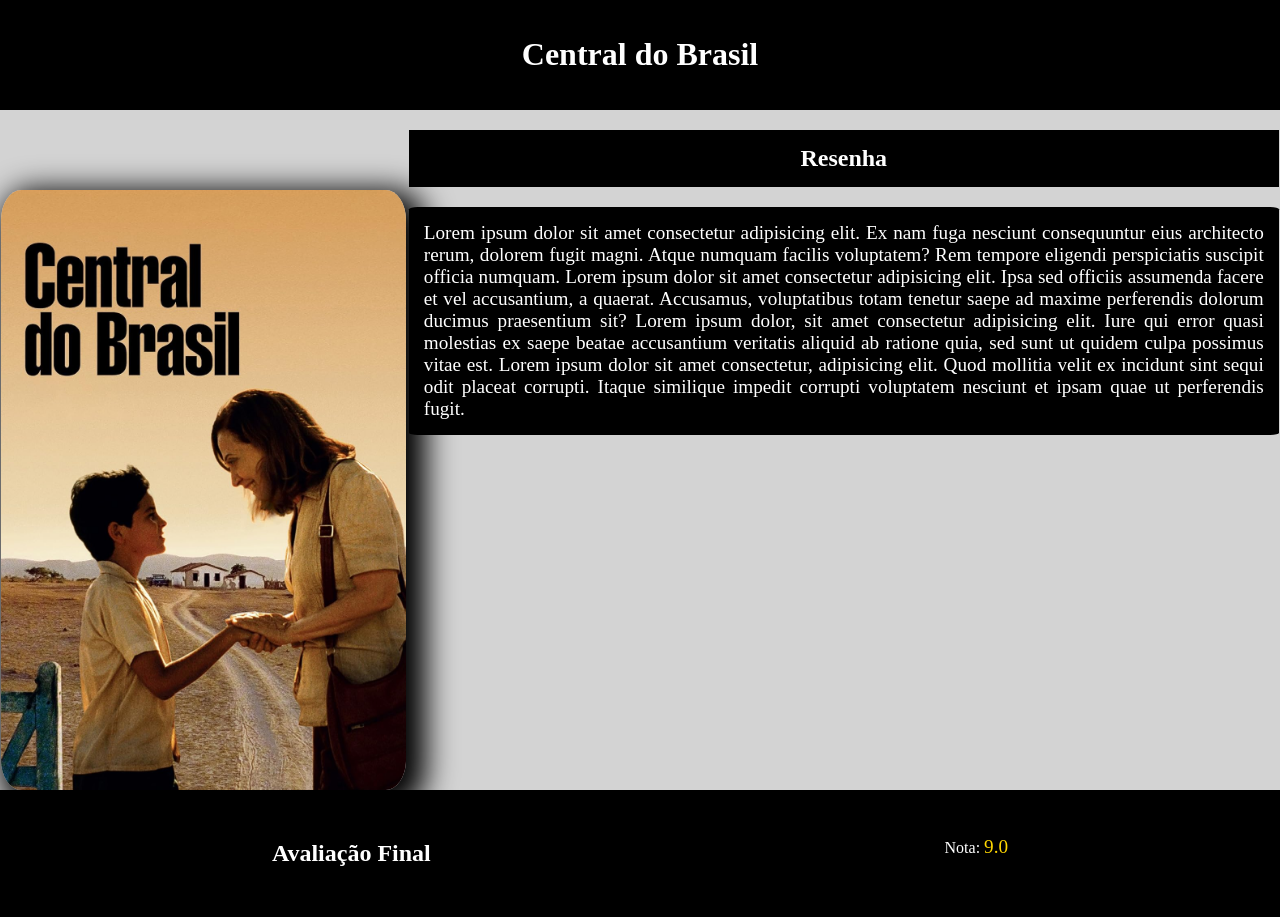
==== Resenhas/index3.html @ aa050fff "Alterando o index principal adicionando um arquivo de resenha para o filme jogador Nº1" ====
<!DOCTYPE html>
<html lang="pt-BR">

<head>
    <meta charset="UTF-8">
    <meta name="viewport" content="width=device-width, initial-scale=1.0">
    <meta name="description" content="Resenha do filme Central do Brasil">
    <title>Resenha - Central do Brasil</title>
    <link rel="stylesheet" href="style.css">
    <link rel="shortcut icon" href="/Imagens/Frame 3.png" type="image/x-icon">
</head>

<body>
    <header>
        <h1>Central do Brasil</h1>
    </header>
    <article>
        <img src="/Imagens/central do brasil.jpg" style="margin-top: -px;">
        <div>
            <h2>Resenha</h2>
            <p>
                Lorem ipsum dolor sit amet consectetur adipisicing elit. Ex nam fuga nesciunt consequuntur eius
                architecto rerum, dolorem fugit magni. Atque numquam facilis voluptatem? Rem tempore eligendi
                perspiciatis suscipit officia numquam.
                Lorem ipsum dolor sit amet consectetur adipisicing elit. Ipsa sed officiis assumenda facere et vel
                accusantium, a quaerat. Accusamus, voluptatibus totam tenetur saepe ad maxime perferendis dolorum
                ducimus praesentium sit?
                Lorem ipsum dolor, sit amet consectetur adipisicing elit. Iure qui error quasi molestias ex saepe beatae
                accusantium veritatis aliquid ab ratione quia, sed sunt ut quidem culpa possimus vitae est.
                Lorem ipsum dolor sit amet consectetur, adipisicing elit. Quod mollitia velit ex incidunt sint sequi
                odit placeat corrupti. Itaque similique impedit corrupti voluptatem nesciunt et ipsam quae ut
                perferendis fugit.
            </p>
        </div>
    </article>
    </div>
    <footer>
        <h2>Avaliação Final</h2>
        <p>Nota: <span style="color: gold; font-size: larger;">9.0</span></p>
    </footer>
</body>

</html>
---- Resenhas/style.css ----
body{
    padding: 0;
    margin: 0;
    bottom: 0;
    background-color: lightgray;
}
header, p, footer, h2{
    text-align: center;
    background-color: black;
    color: white;
    padding: 15px;
}
img{
    border-radius: 5%;
    box-shadow: 10px 10px 30px 10px black;
    height: 600px;
    margin-top: 80px;
}
article, footer{
    display: flex;
    justify-content: space-around;
}
article p{
    text-align: justify;
    width: 840px;
    font-size: larger;
    border-radius: 1%;
}

#estrelas{
    color: gold; 
    font-size: 80px; 
    text-align: center; 
    background: none;
    height: 5px;
}
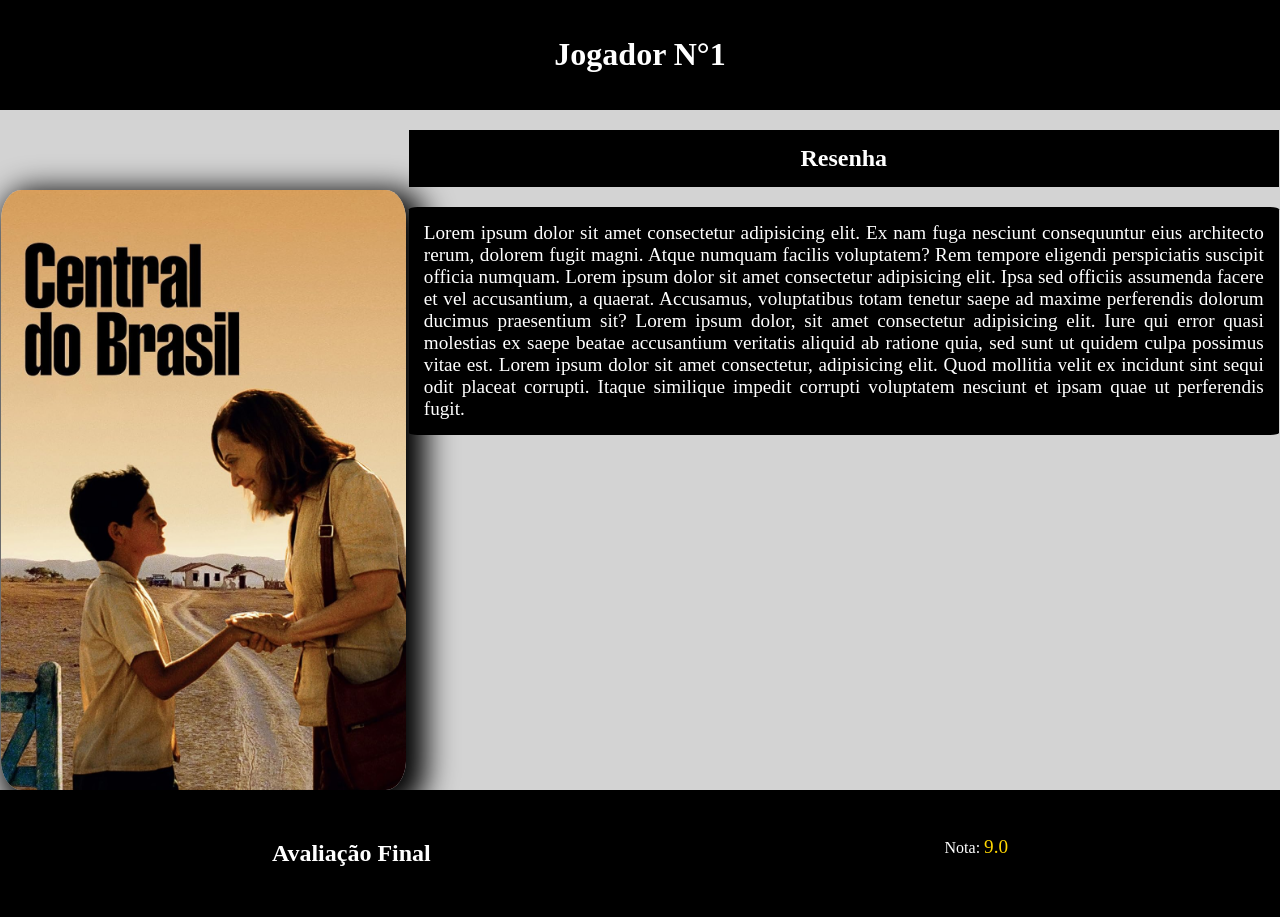
==== commit 304a0c31: "Alterando o h2" ====
--- a/Resenhas/index3.html
+++ b/Resenhas/index3.html
@@ -12,7 +12,7 @@
 
 <body>
     <header>
-        <h1>Central do Brasil</h1>
+        <h1>Jogador N°1</h1>
     </header>
     <article>
         <img src="/Imagens/central do brasil.jpg" style="margin-top: -px;">
